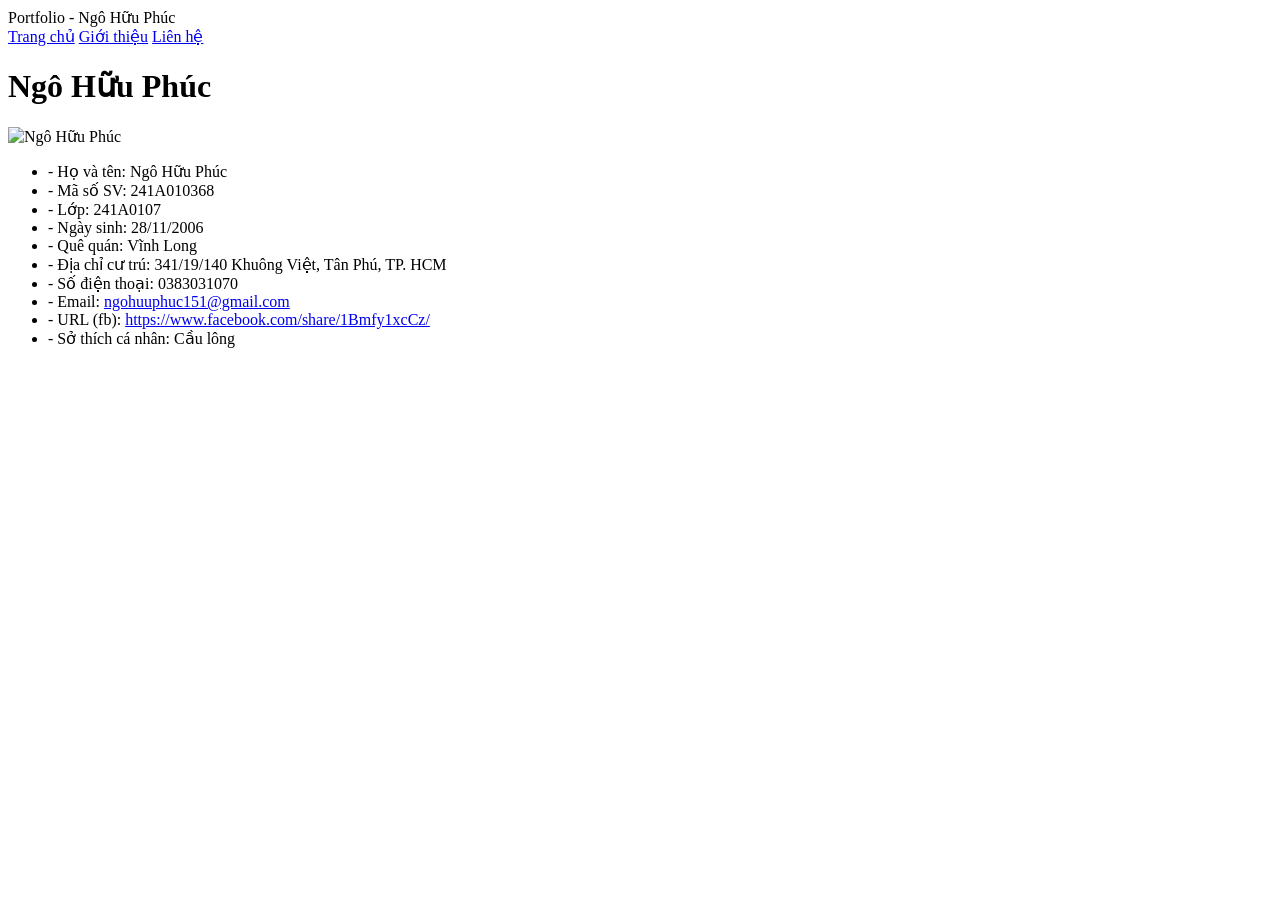
==== index.html @ fe2309b8 "Add files via upload" ====
<!DOCTYPE html>
<html lang="vi">
<head>
    <meta charset="UTF-8">
    <meta name="viewport" content="width=device-width, initial-scale=1.0">
    <title>Portfolio - Ngô Hữu Phúc</title>
    <link rel="stylesheet" href="css/style.css">
</head>
<body>
    <!-- Thanh tiêu đề trên cùng -->
    <nav class="top-bar">
        <div class="brand">Portfolio - Ngô Hữu Phúc</div>
        <div class="nav-links">
            <a href="index.html">Trang chủ</a>
            <a href="about.html">Giới thiệu</a>
            <a href="contact.html">Liên hệ</a>
        </div>
    </nav>

    <!-- Banner xanh dương -->
    <header class="hero-banner">
        <h1>Ngô Hữu Phúc</h1>
    </header>

    <!-- Phần thông tin chính -->
    <main class="profile-container">
        <div class="profile-photo">
            <img src="images/avatar.jpg" alt="Ngô Hữu Phúc">
        </div>
        <div class="profile-details">
            <ul>
                <li>- Họ và tên: Ngô Hữu Phúc</li>
                <li>- Mã số SV: 241A010368</li>
                <li>- Lớp: 241A0107</li>
                <li>- Ngày sinh: 28/11/2006</li>
                <li>- Quê quán: Vĩnh Long</li>
                <li>- Địa chỉ cư trú: 341/19/140 Khuông Việt, Tân Phú, TP. HCM</li>
                <li>- Số điện thoại: 0383031070</li>
                <li>- Email: <a href="mailto:ngohuuphuc151@gmail.com">ngohuuphuc151@gmail.com</a></li>
                <li>- URL (fb): <a href="https://www.facebook.com/share/1Bmfy1xcCz/" target="_blank">https://www.facebook.com/share/1Bmfy1xcCz/</a></li>
                <li>- Sở thích cá nhân: Cầu lông</li>
            </ul>
        </div>
    </main>

    <script src="js/script.js"></script>
</body>
</html>
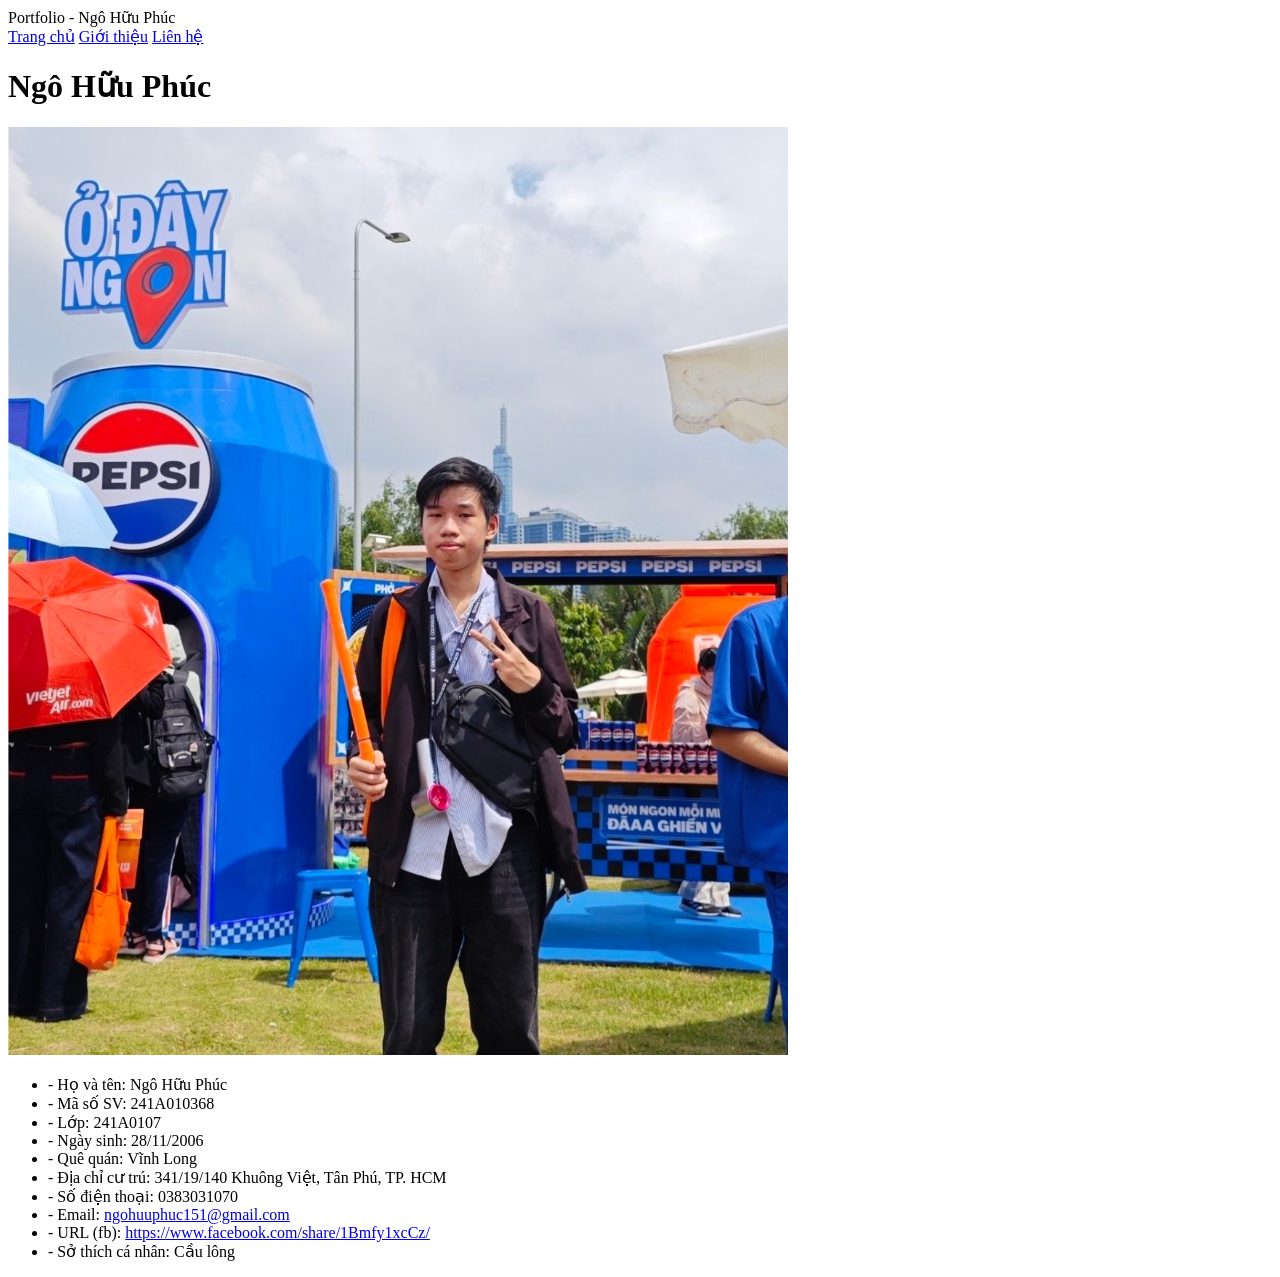
==== commit 0ee9d306: "Update index.html" ====
--- a/index.html
+++ b/index.html
@@ -25,7 +25,7 @@
     <!-- Phần thông tin chính -->
     <main class="profile-container">
         <div class="profile-photo">
-            <img src="images/avatar.jpg" alt="Ngô Hữu Phúc">
+            <img src="anh-chan-dung.jpg" alt="Ngô Hữu Phúc">
         </div>
         <div class="profile-details">
             <ul>
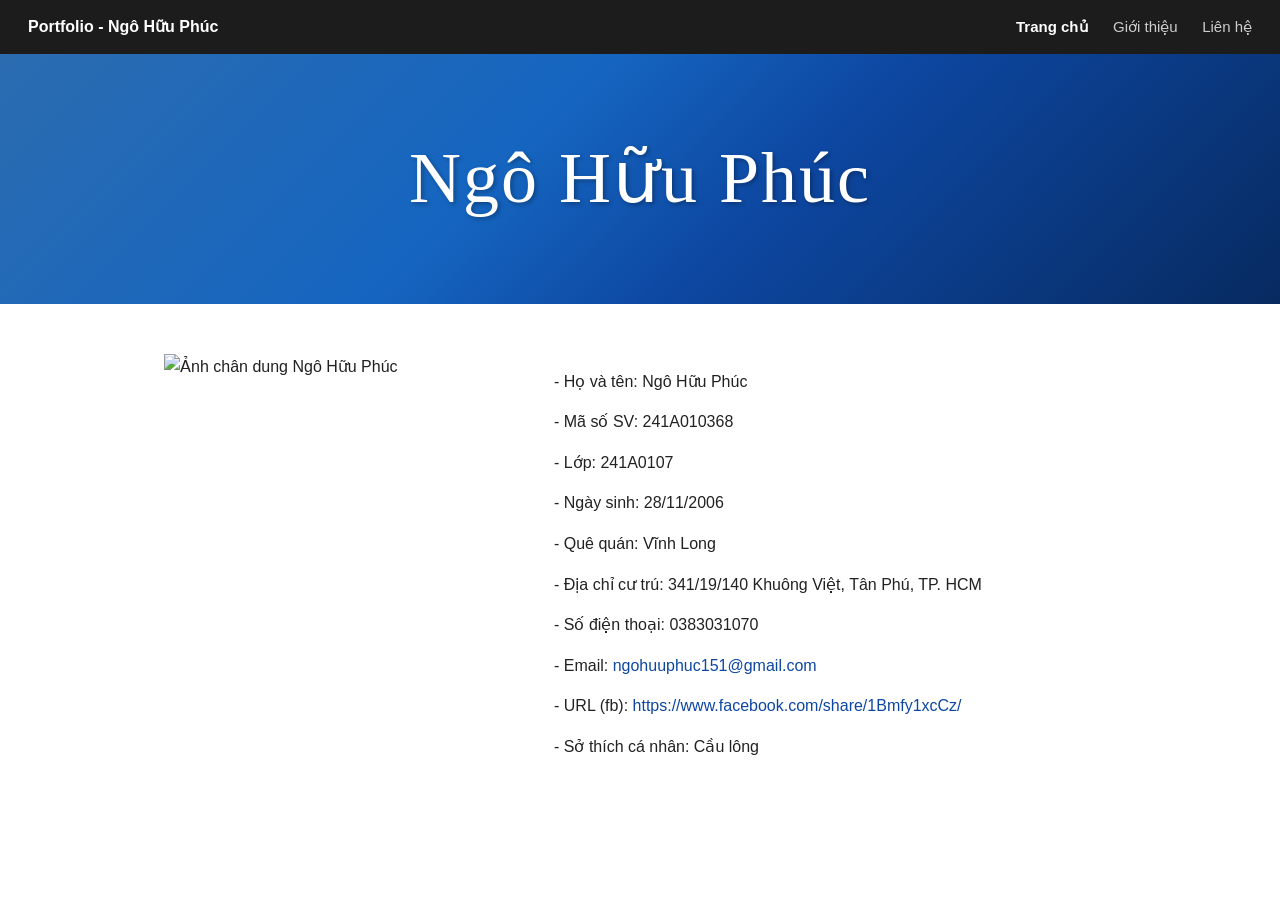
==== commit ebbf1ce3: "Add files via upload" ====
--- a/index.html
+++ b/index.html
@@ -3,29 +3,58 @@
 <head>
     <meta charset="UTF-8">
     <meta name="viewport" content="width=device-width, initial-scale=1.0">
-    <title>Portfolio - Ngô Hữu Phúc</title>
-    <link rel="stylesheet" href="css/style.css">
+    <title>Trang chủ - Portfolio</title>
+    <style>
+        * { margin: 0; padding: 0; box-sizing: border-box; }
+        body { font-family: 'Segoe UI', Tahoma, Geneva, Verdana, sans-serif; background-color: #ffffff; color: #212121; line-height: 1.6; }
+        
+        /* Thanh điều hướng (Menu) */
+        .top-bar { background-color: #1c1c1c; padding: 14px 28px; display: flex; justify-content: space-between; align-items: center; }
+        .top-bar .brand { color: #ffffff; font-size: 16px; font-weight: bold; }
+        .top-bar .nav-links a { color: #cccccc; text-decoration: none; margin-left: 20px; font-size: 15px; transition: color 0.2s; }
+        .top-bar .nav-links a:hover, .top-bar .nav-links a.active { color: #ffffff; font-weight: bold; }
+        
+        /* Banner */
+        .hero-banner { background: linear-gradient(135deg, #2b6cb0 0%, #1565c0 40%, #0d47a1 60%, #072a60 100%); height: 250px; display: flex; justify-content: center; align-items: center; text-align: center; position: relative; overflow: hidden; }
+        .hero-banner h1 { color: #ffffff; font-family: Georgia, 'Times New Roman', Times, serif; font-size: 72px; font-weight: normal; letter-spacing: 2px; text-shadow: 2px 2px 4px rgba(0,0,0,0.3); z-index: 1; }
+        
+        /* Nội dung chính */
+        .profile-container { max-width: 1000px; margin: 50px auto; padding: 0 24px; display: flex; flex-wrap: wrap; gap: 40px; align-items: flex-start; justify-content: center; }
+        .profile-photo { flex: 0 0 350px; }
+        .profile-photo img { width: 100%; height: auto; display: block; }
+        .profile-details { flex: 1; min-width: 350px; padding-top: 15px; }
+        .profile-details ul { list-style: none; }
+        .profile-details li { font-size: 16px; margin-bottom: 15px; color: #222222; }
+        .profile-details a { color: #0d47a1; text-decoration: none; }
+        .profile-details a:hover { text-decoration: underline; }
+        
+        @media (max-width: 768px) {
+            .hero-banner h1 { font-size: 48px; }
+            .profile-container { flex-direction: column; align-items: center; }
+            .profile-photo { flex: 0 0 auto; width: 100%; max-width: 400px; }
+            .top-bar { flex-direction: column; gap: 10px; }
+            .top-bar .nav-links a { margin: 0 10px; }
+        }
+    </style>
 </head>
 <body>
-    <!-- Thanh tiêu đề trên cùng -->
+    <!-- Thanh menu điều hướng -->
     <nav class="top-bar">
         <div class="brand">Portfolio - Ngô Hữu Phúc</div>
         <div class="nav-links">
-            <a href="index.html">Trang chủ</a>
+            <a href="index.html" class="active">Trang chủ</a>
             <a href="about.html">Giới thiệu</a>
             <a href="contact.html">Liên hệ</a>
         </div>
     </nav>
 
-    <!-- Banner xanh dương -->
     <header class="hero-banner">
         <h1>Ngô Hữu Phúc</h1>
     </header>
 
-    <!-- Phần thông tin chính -->
     <main class="profile-container">
         <div class="profile-photo">
-            <img src="anh-chan-dung.jpg" alt="Ngô Hữu Phúc">
+            <img src="avatar.jpg" alt="Ảnh chân dung Ngô Hữu Phúc">
         </div>
         <div class="profile-details">
             <ul>
@@ -42,7 +71,5 @@
             </ul>
         </div>
     </main>
-
-    <script src="js/script.js"></script>
 </body>
 </html>
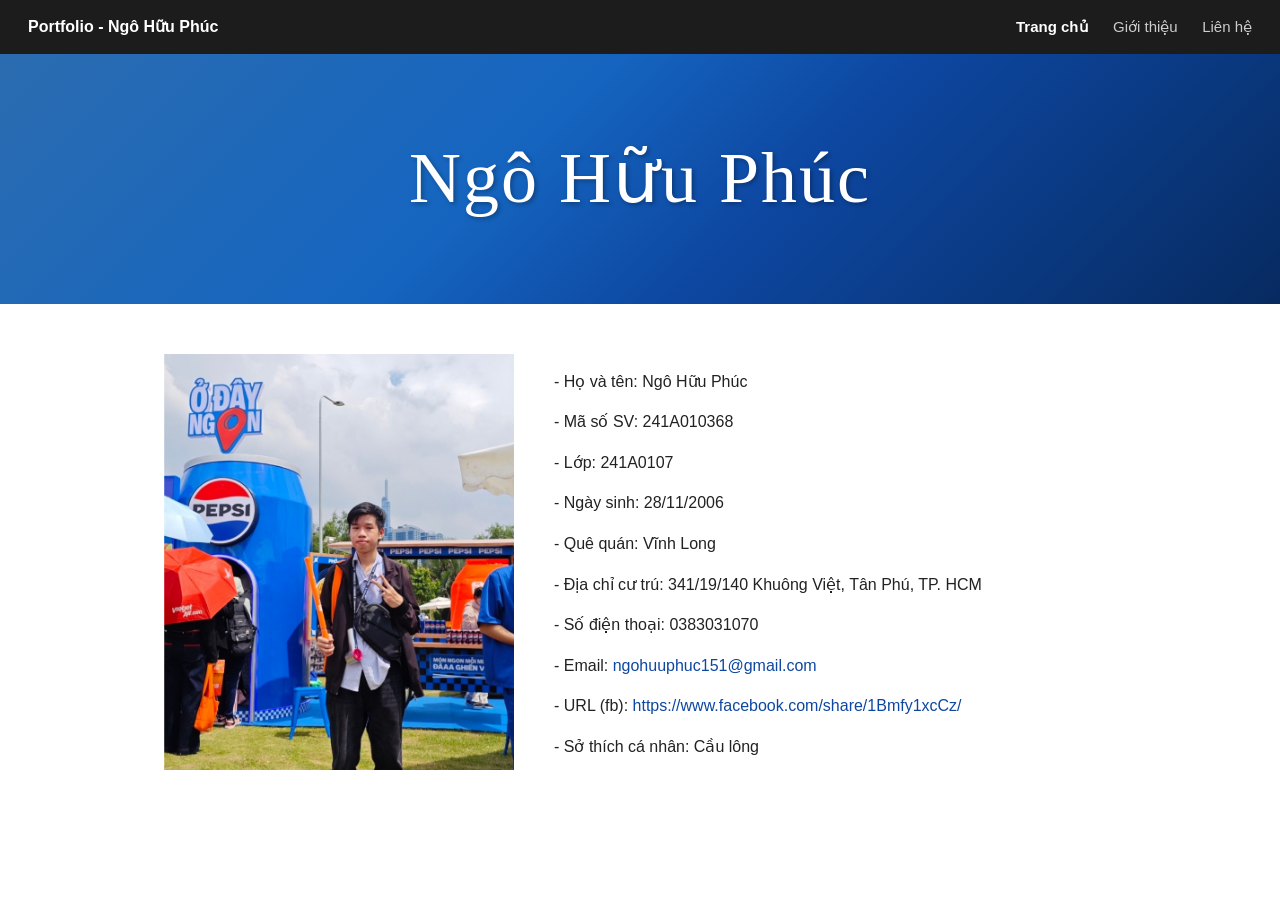
==== commit a69ccc08: "Update index.html" ====
--- a/index.html
+++ b/index.html
@@ -54,7 +54,7 @@
 
     <main class="profile-container">
         <div class="profile-photo">
-            <img src="avatar.jpg" alt="Ảnh chân dung Ngô Hữu Phúc">
+            <img src="anh-chan-dung.jpg" alt="Ảnh chân dung Ngô Hữu Phúc">
         </div>
         <div class="profile-details">
             <ul>
